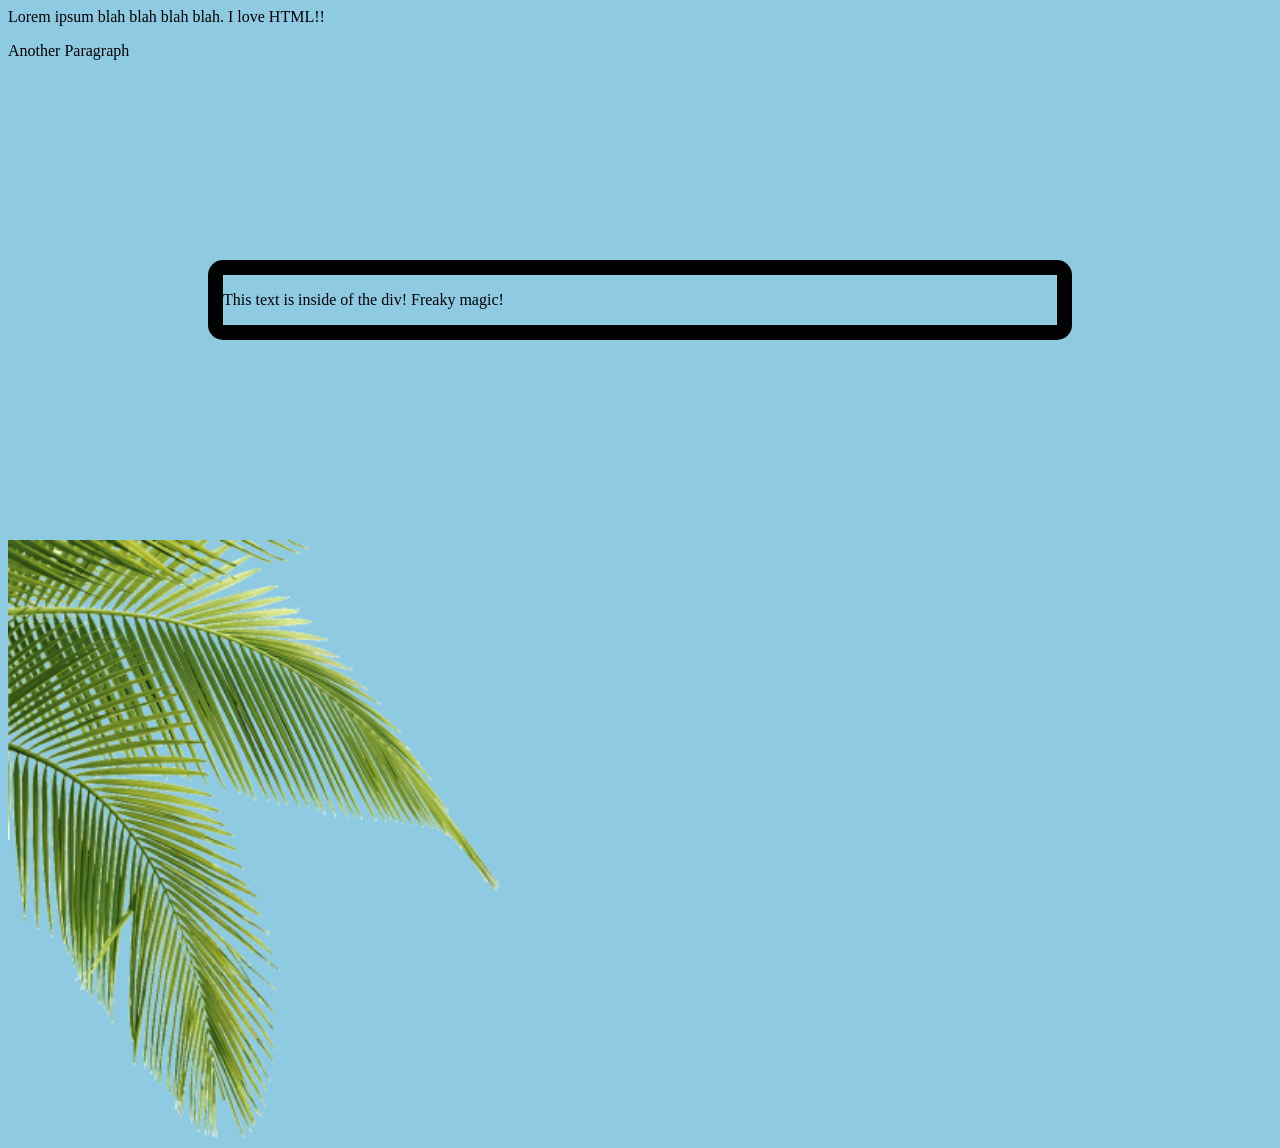
==== index.html @ 8ac24aca "fun changes" ====
<html>
    <head>

        <title>
            Welcome to gyaru.dev!
        </title>

        <link rel="stylesheet" href="mystyle.css">

    </head>

    <body>
        <p>
            Lorem ipsum blah blah blah blah. I love HTML!!
        </p>
        <p>
            <span>Another</span> <span>Paragraph</span>
        </p>

        <div>
            <p>
                This text is inside of the div! Freaky magic!
            </p>
        </div>

        <img src="images/palm.png" width="500" height="600">
    </body>

</html>
---- mystyle.css ----
body {
    background-color: rgb(142, 202, 226);
}

span:hover {
   background-color: red;
    font-size: 18px;
}

div {
    margin: 200px;
    border: 15px solid #000;
    border-radius: 15px;
}
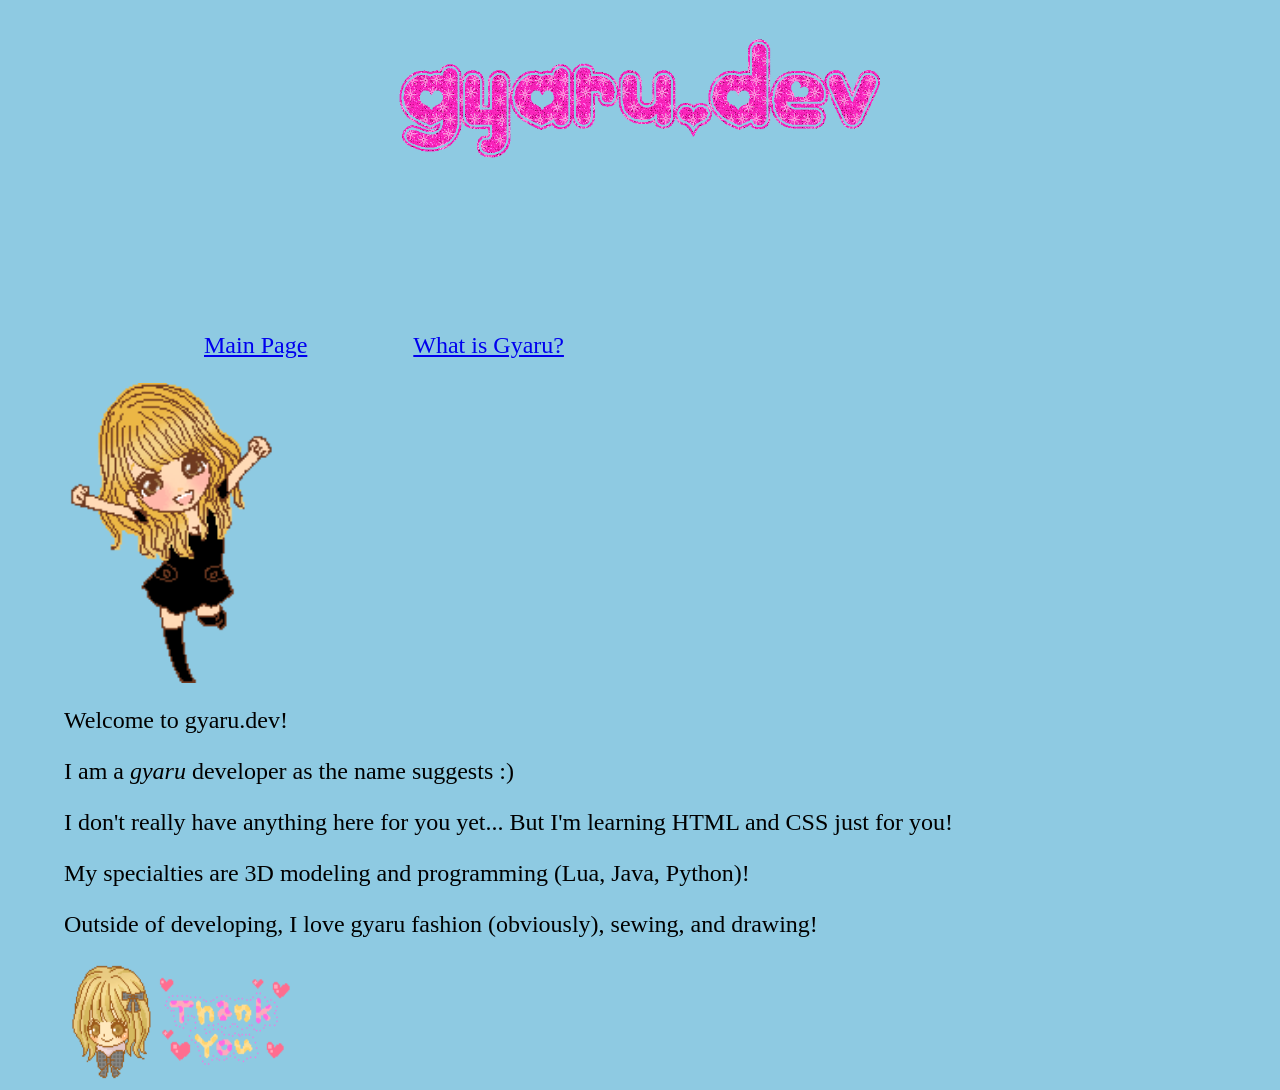
==== commit 55e23f87: "made the whole thing into a working placeholder webpage rather than an html playground, added some i" ====
--- a/index.html
+++ b/index.html
@@ -1,29 +1,56 @@
 <html>
+
+    <div class="logo">
+         <img src="images/logo.gif" width="500" height="300">
+
+    </div>
+
     <head>
-
-        <title>
-            Welcome to gyaru.dev!
-        </title>
 
         <link rel="stylesheet" href="mystyle.css">
 
+        <nav>
+            <ul>
+                <li><a href="index.html">Main Page</a></li>
+                <li><a href="gyaru.html">What is Gyaru?</a></li>
+            </ul>
+        </nav>
+
     </head>
 
+    
+
+    <div class="gyarugif1">
+         <img src="images/happygyaru.gif" width="240" height="300">
+
+    </div>
+
     <body>
+       
         <p>
-            Lorem ipsum blah blah blah blah. I love HTML!!
+            Welcome to gyaru.dev!
         </p>
         <p>
-            <span>Another</span> <span>Paragraph</span>
+            <span>I am a </span> <span> <i>gyaru</i> </span> <span> developer</span> <span> as the name suggests :) </span>
         </p>
 
         <div>
             <p>
-                This text is inside of the div! Freaky magic!
+                I don't really have anything here for you yet... But I'm learning HTML and CSS just for you!
             </p>
+
+            <p>
+                My specialties are 3D modeling and programming (Lua, Java, Python)!
+            </p>
+
+            <p>
+                Outside of developing, I love gyaru fashion (obviously), sewing, and drawing!
+            </p>
+
+            <img src="images/thanksgyaru.gif" width="240" height="120">
+
         </div>
 
-        <img src="images/palm.png" width="500" height="600">
     </body>
 
 </html>
--- a/mystyle.css
+++ b/mystyle.css
@@ -1,14 +1,27 @@
 body {
     background-color: rgb(142, 202, 226);
+    margin-left: 5%;
+    margin-right: 5%;
+    font-size: 24px;
 }
 
 span:hover {
-   background-color: red;
-    font-size: 18px;
+   background-color: rgb(255, 0, 191);
 }
 
-div {
-    margin: 200px;
-    border: 15px solid #000;
-    border-radius: 15px;
+.logo {
+    display: block;
+    margin-left: auto;
+    margin-right: auto;
+    width: 50%;
+    text-align: center;
+}
+
+nav ul {
+    list-style: none;
+}
+
+nav li {
+    display: inline-block;
+    margin-left: 100px;
 }
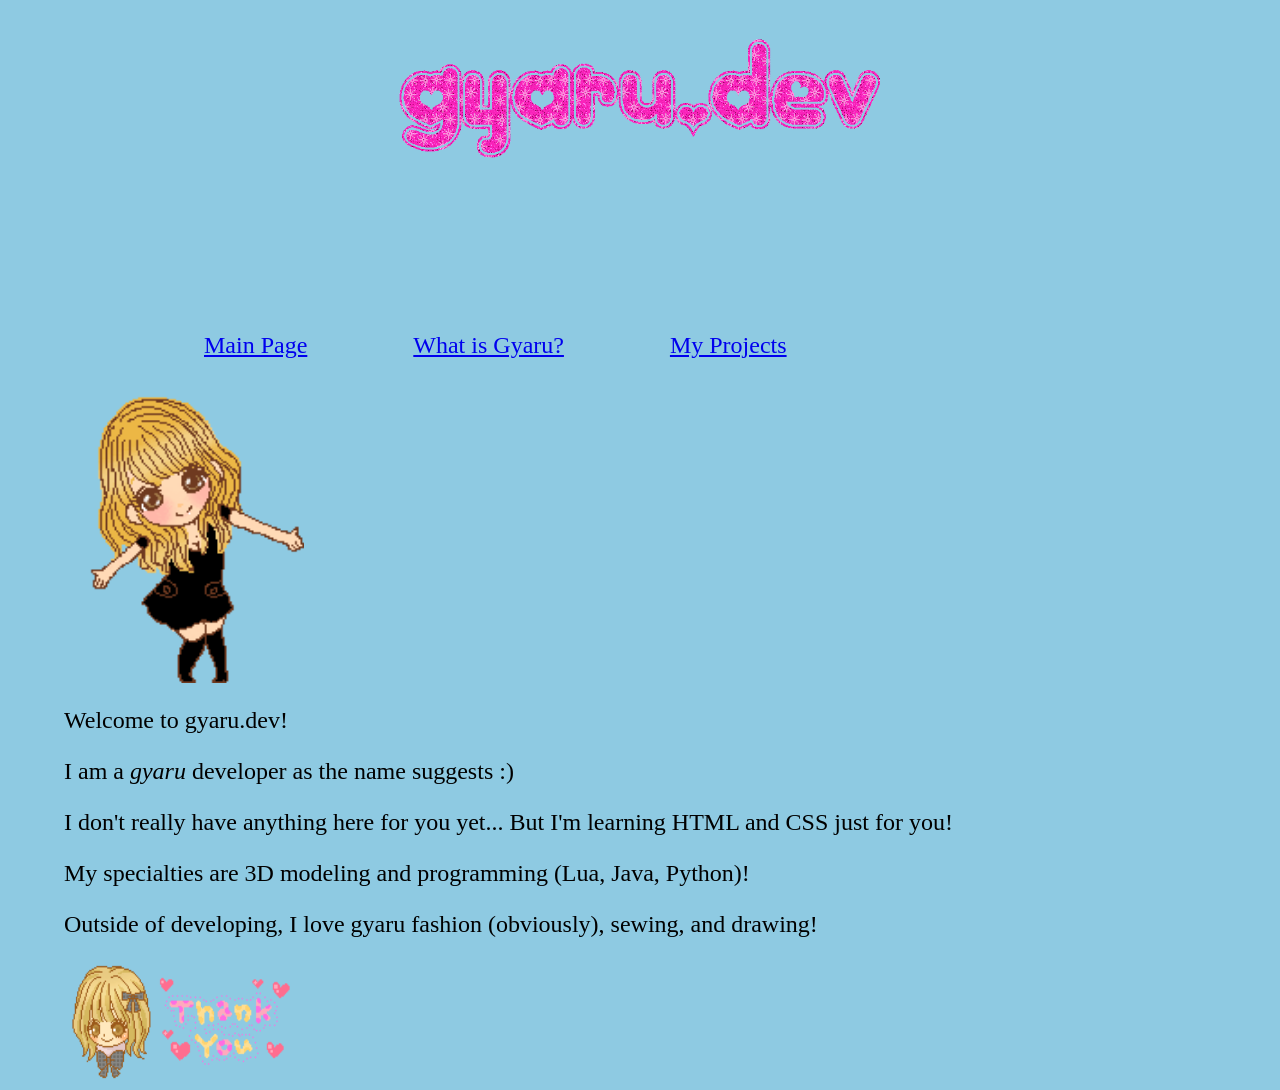
==== commit b574d1b3: "Add link to My Projects in navigation" ====
--- a/index.html
+++ b/index.html
@@ -13,6 +13,7 @@
             <ul>
                 <li><a href="index.html">Main Page</a></li>
                 <li><a href="gyaru.html">What is Gyaru?</a></li>
+                <li><a href="projects.html">My Projects</a></li>
             </ul>
         </nav>
 
@@ -53,4 +54,4 @@
 
     </body>
 
-</html>+</html>
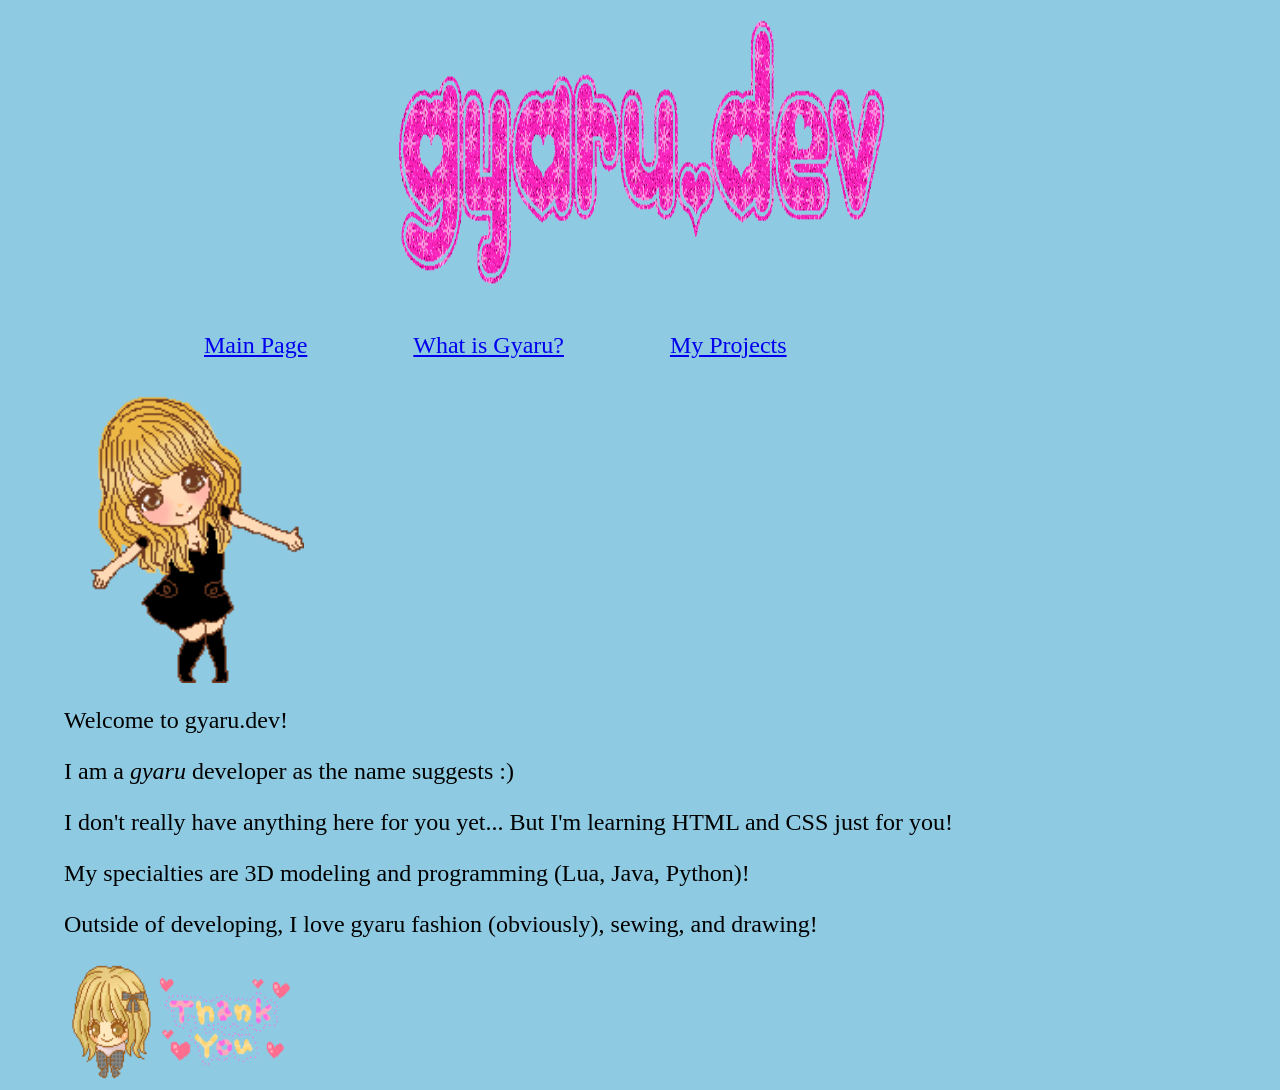
==== commit b62e1b82: "replace image" ====
--- a/index.html
+++ b/index.html
@@ -1,7 +1,7 @@
 <html>
 
     <div class="logo">
-         <img src="images/logo.gif" width="500" height="300">
+         <img src="images/logo2.gif" width="500" height="300">
 
     </div>
 
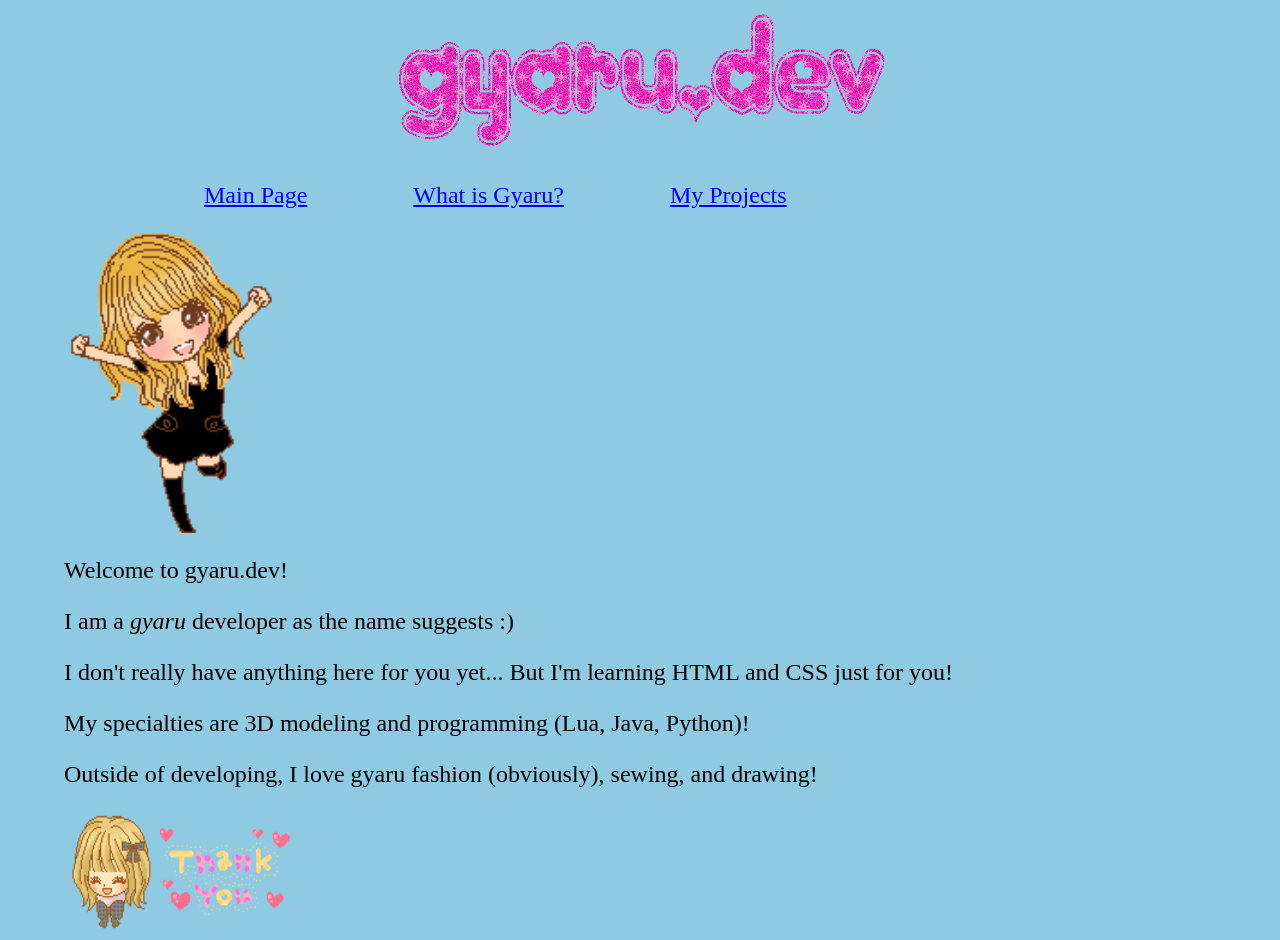
==== commit b0f2ddbe: "fix logo again" ====
--- a/index.html
+++ b/index.html
@@ -1,7 +1,7 @@
 <html>
 
     <div class="logo">
-         <img src="images/logo2.gif" width="500" height="300">
+         <img src="images/logo2.gif" width="500" height="150">
 
     </div>
 
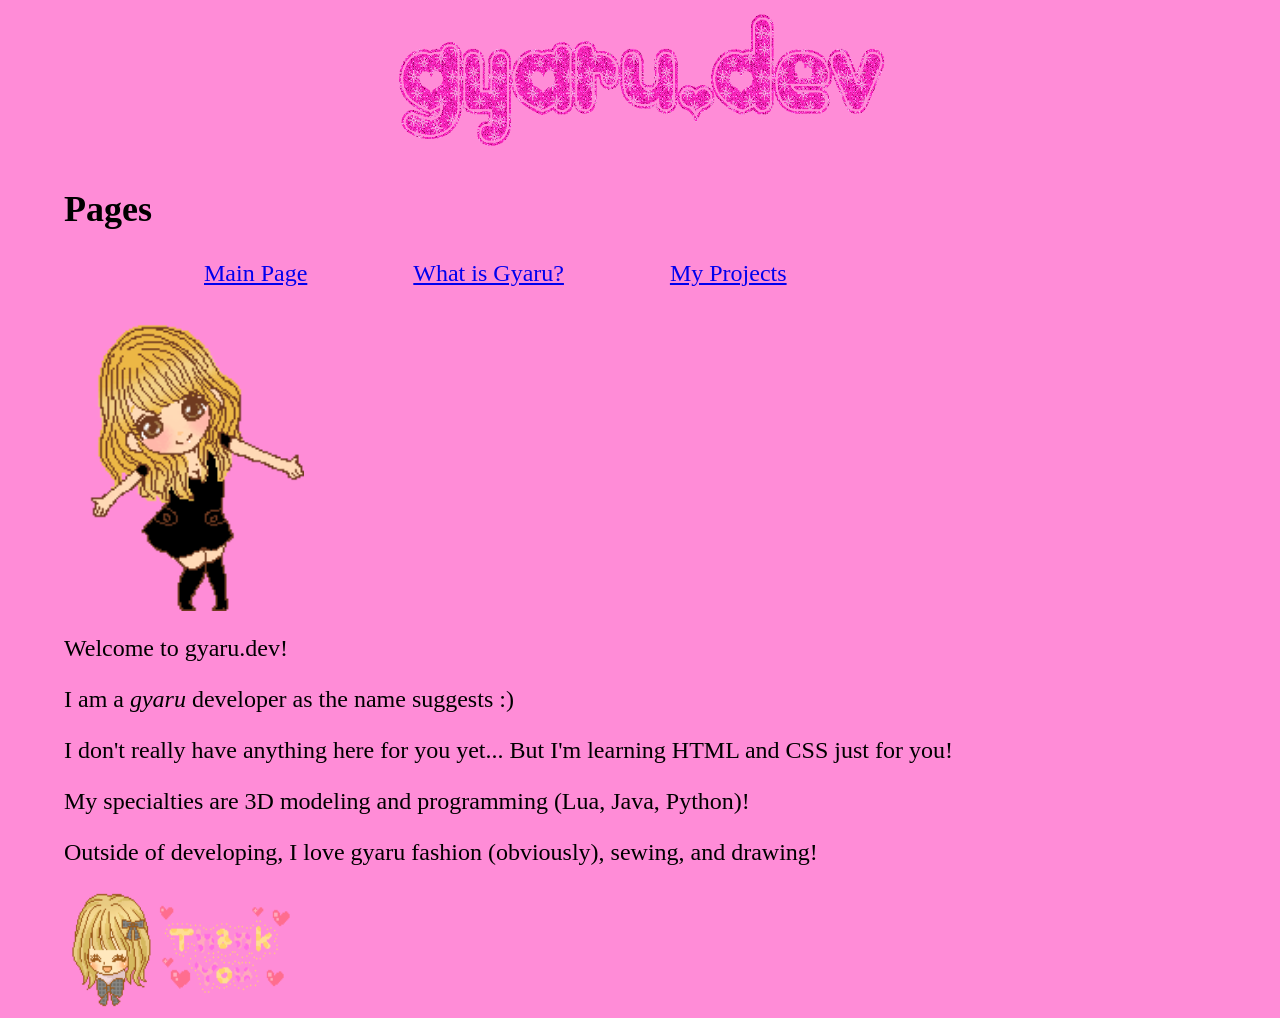
==== commit 9b6851e1: "added a sidebar" ====
--- a/index.html
+++ b/index.html
@@ -5,10 +5,8 @@
 
     </div>
 
-    <head>
-
-        <link rel="stylesheet" href="mystyle.css">
-
+    <aside class="sidebar">
+        <h2>Pages</h2>
         <nav>
             <ul>
                 <li><a href="index.html">Main Page</a></li>
@@ -16,6 +14,12 @@
                 <li><a href="projects.html">My Projects</a></li>
             </ul>
         </nav>
+    </aside>
+    
+    <head>
+        <link rel="stylesheet" href="mystyle.css">
+
+        
 
     </head>
 
--- a/mystyle.css
+++ b/mystyle.css
@@ -1,5 +1,5 @@
 body {
-    background-color: rgb(142, 202, 226);
+    background-color: rgb(255, 140, 215);
     margin-left: 5%;
     margin-right: 5%;
     font-size: 24px;
@@ -24,4 +24,4 @@
 nav li {
     display: inline-block;
     margin-left: 100px;
-}+}
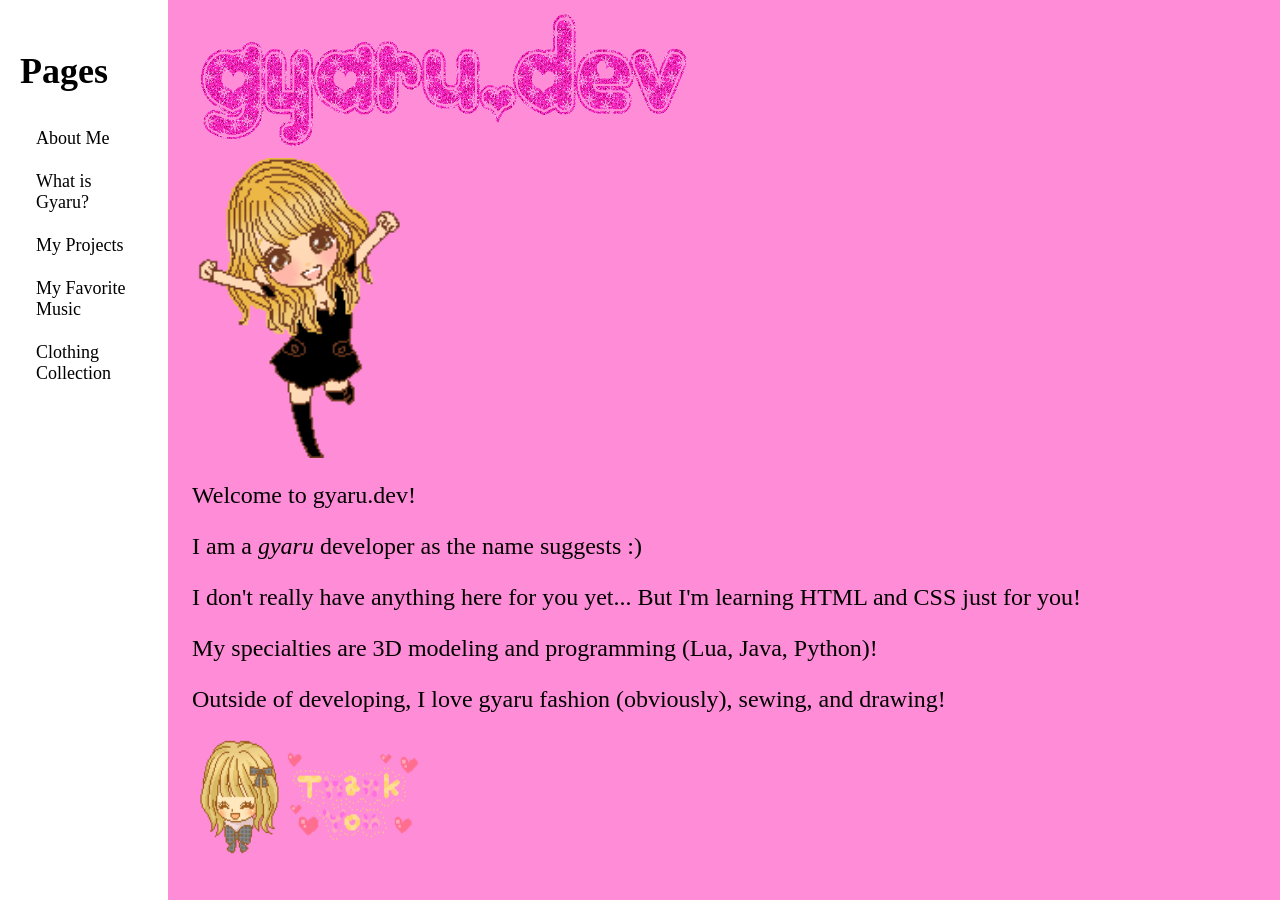
==== commit 49f272f4: "worked on the color changing aspect of the box, only did red" ====
--- a/index.html
+++ b/index.html
@@ -9,9 +9,11 @@
         <h2>Pages</h2>
         <nav>
             <ul>
-                <li><a href="index.html">Main Page</a></li>
+                <li><a href="index.html">About Me</a></li>
                 <li><a href="gyaru.html">What is Gyaru?</a></li>
                 <li><a href="projects.html">My Projects</a></li>
+                <li><a href="music.html">My Favorite Music</a></li>
+                <li><a href="clothing.html">Clothing Collection</a></li>
             </ul>
         </nav>
     </aside>
@@ -56,6 +58,7 @@
 
         </div>
 
+        <script src="script.js"></script>
     </body>
 
 </html>
--- a/mystyle.css
+++ b/mystyle.css
@@ -1,6 +1,6 @@
 body {
     background-color: rgb(255, 140, 215);
-    margin-left: 5%;
+    margin-left: 15%;
     margin-right: 5%;
     font-size: 24px;
 }
@@ -11,17 +11,57 @@
 
 .logo {
     display: block;
-    margin-left: auto;
-    margin-right: auto;
     width: 50%;
-    text-align: center;
+    text-align: left;
+}
+
+.sidebar {
+    height:100%;
+    width: 10%;
+    background-color: rgb(255, 255, 255);
+    padding: 20px;
+    z-index: 1;
+    position: fixed;
+    top: 0;
+    left: 0;
+}
+
+
+.sidebar a {
+    display: block;
+    color: black;
+    padding: 6px 8px 6px 16px;
+    text-decoration: none;
+    transition: 0.3s;
+}
+
+.sidebar a:hover {
+    color: rgb(255, 0, 191);
+    transition: 0.3s;
 }
 
 nav ul {
     list-style: none;
+    display: flex;
+    flex-direction: column;
+    padding: 0;
 }
 
 nav li {
-    display: inline-block;
-    margin-left: 100px;
+    display: block;
+    margin-bottom: 10px;
+    margin-left: 0;
+    font-size: 18px;
 }
+
+@keyframes pulse {
+    0% {
+        transform: scale(1);
+    }
+    50% {
+        transform: scale(1.3);
+    }
+    100% {
+        transform: scale(1);
+    }
+}
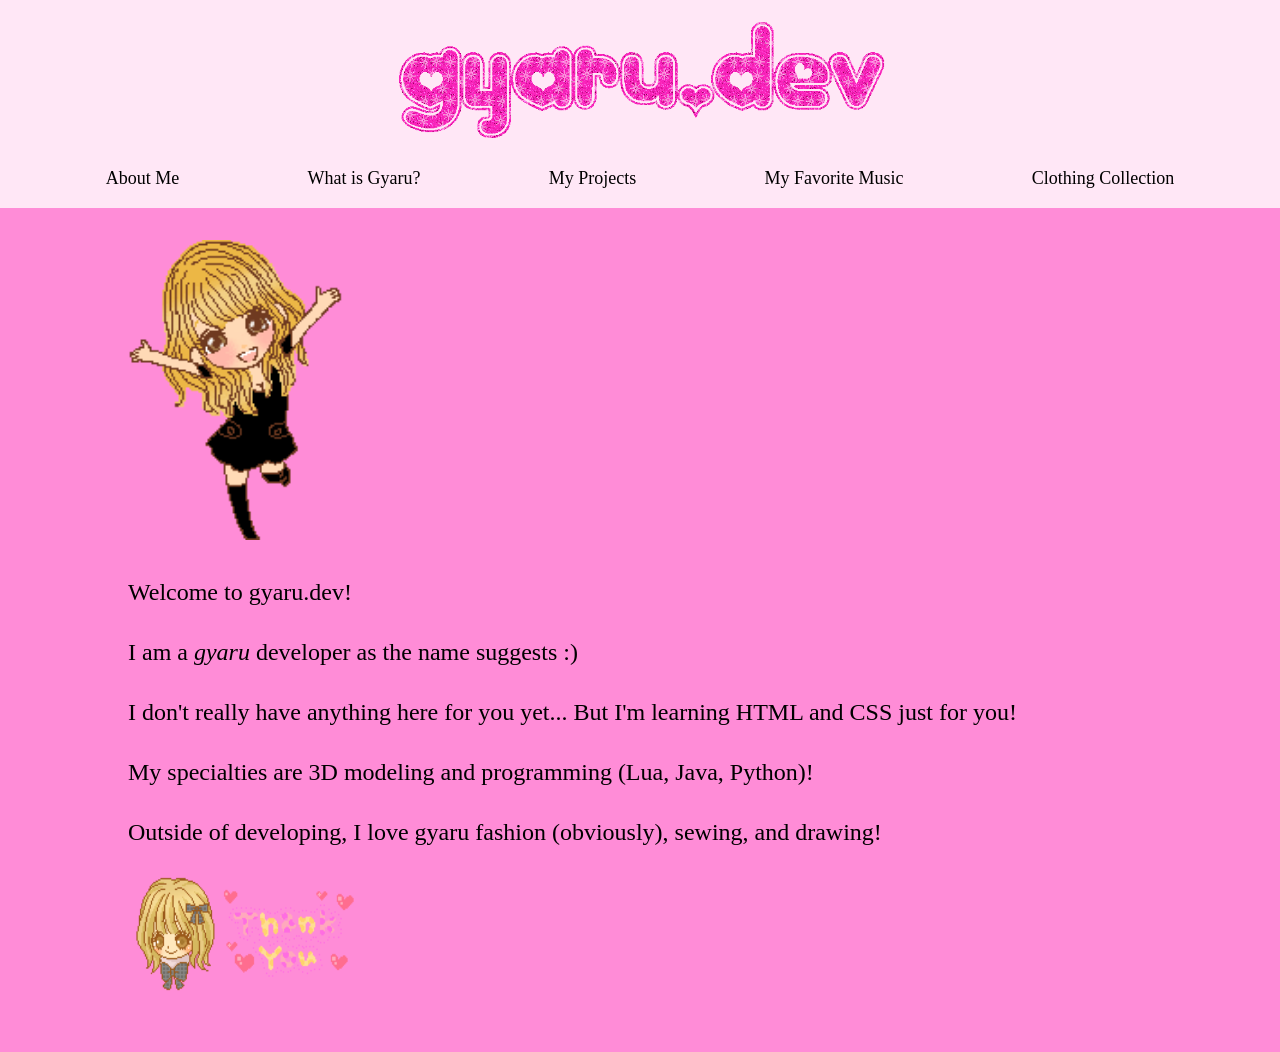
==== commit 1a69e03d: "made major changes to the website layout, added commission images (albeit disembodied) and made the " ====
--- a/index.html
+++ b/index.html
@@ -1,13 +1,19 @@
-<html>
+<!DOCTYPE html>
 
-    <div class="logo">
-         <img src="images/logo2.gif" width="500" height="150">
+<html lang="en">
 
-    </div>
+<head>
+    <meta charset="UTF-8">
+    <meta name="viewport" content="width=device-width, initial-scale=1.0">
+    <title>gyaru.dev</title>
+    <link rel="stylesheet" href="mystyle.css">
+</head>
 
-    <aside class="sidebar">
-        <h2>Pages</h2>
-        <nav>
+<body class="homepage">
+    <header class="topbar">
+        <img src="images/logo2.gif" alt="gyaru.dev logo" class="logo-img">
+
+        <nav class="sidebar">
             <ul>
                 <li><a href="index.html">About Me</a></li>
                 <li><a href="gyaru.html">What is Gyaru?</a></li>
@@ -16,49 +22,26 @@
                 <li><a href="clothing.html">Clothing Collection</a></li>
             </ul>
         </nav>
-    </aside>
-    
-    <head>
-        <link rel="stylesheet" href="mystyle.css">
+    </header>
 
-        
+    <main class="page-content">
+        <div class="gyarugif1">
+            <img src="images/happygyaru.gif" width="240" height="300" alt="Happy gyaru gif">
+        </div>
 
-    </head>
-
-    
-
-    <div class="gyarugif1">
-         <img src="images/happygyaru.gif" width="240" height="300">
-
-    </div>
-
-    <body>
-       
+        <p>Welcome to gyaru.dev!</p>
         <p>
-            Welcome to gyaru.dev!
-        </p>
-        <p>
-            <span>I am a </span> <span> <i>gyaru</i> </span> <span> developer</span> <span> as the name suggests :) </span>
+            <span>I am a </span><span><i>gyaru</i></span><span> developer</span><span> as the name suggests :)</span>
         </p>
 
         <div>
-            <p>
-                I don't really have anything here for you yet... But I'm learning HTML and CSS just for you!
-            </p>
+            <p>I don't really have anything here for you yet... But I'm learning HTML and CSS just for you!</p>
+            <p>My specialties are 3D modeling and programming (Lua, Java, Python)!</p>
+            <p>Outside of developing, I love gyaru fashion (obviously), sewing, and drawing!</p>
+            <img src="images/thanksgyaru.gif" width="240" height="120" alt="Thank you gyaru gif">
+        </div>
+    </main>
+    <script src="script.js"></script> 
+</body>
 
-            <p>
-                My specialties are 3D modeling and programming (Lua, Java, Python)!
-            </p>
-
-            <p>
-                Outside of developing, I love gyaru fashion (obviously), sewing, and drawing!
-            </p>
-
-            <img src="images/thanksgyaru.gif" width="240" height="120">
-
-        </div>
-
-        <script src="script.js"></script>
-    </body>
-
-</html>
+</html>
--- a/mystyle.css
+++ b/mystyle.css
@@ -1,36 +1,46 @@
 body {
+    margin: 0;
+    padding: 0;
     background-color: rgb(255, 140, 215);
-    margin-left: 15%;
-    margin-right: 5%;
     font-size: 24px;
+    line-height: 1.5;
 }
 
 span:hover {
-   background-color: rgb(255, 0, 191);
+    background-color: rgb(255, 0, 191);
 }
 
-.logo {
+.topbar {
+    width: 100%;
+    background-color: rgb(255, 231, 246);
+    padding: 1rem 0 0.75rem;
+    position: sticky;
+    top: 0;
+    z-index: 1000;
+}
+
+.logo-img {
     display: block;
-    width: 50%;
-    text-align: left;
+    margin: 0 auto 0.75rem;
+    max-width: 500px;
+    width: 100%;
+    height: auto;
 }
 
 .sidebar {
-    height:100%;
-    width: 10%;
-    background-color: rgb(255, 255, 255);
-    padding: 20px;
-    z-index: 1;
-    position: fixed;
-    top: 0;
-    left: 0;
+    width: 100%;
+    height: auto;
+    background-color: rgb(255, 231, 246);
+    padding: 0;
+    position: static;
+    top: auto;
+    left: auto;
 }
-
 
 .sidebar a {
     display: block;
     color: black;
-    padding: 6px 8px 6px 16px;
+    padding: 0.25rem 0.4rem;
     text-decoration: none;
     transition: 0.3s;
 }
@@ -40,18 +50,29 @@
     transition: 0.3s;
 }
 
-nav ul {
+.sidebar ul {
     list-style: none;
     display: flex;
-    flex-direction: column;
+    flex-direction: row;
+    flex-wrap: wrap;
+    justify-content: space-evenly;
+    align-items: center;
+    gap: 1rem;
     padding: 0;
+    margin: 0;
 }
 
-nav li {
-    display: block;
-    margin-bottom: 10px;
+.sidebar li {
+    display: inline-block;
+    margin-bottom: 0;
     margin-left: 0;
     font-size: 18px;
+}
+
+.page-content {
+    margin-left: 10%;
+    margin-right: 10%;
+    padding: 2rem 0 3rem;
 }
 
 @keyframes pulse {
